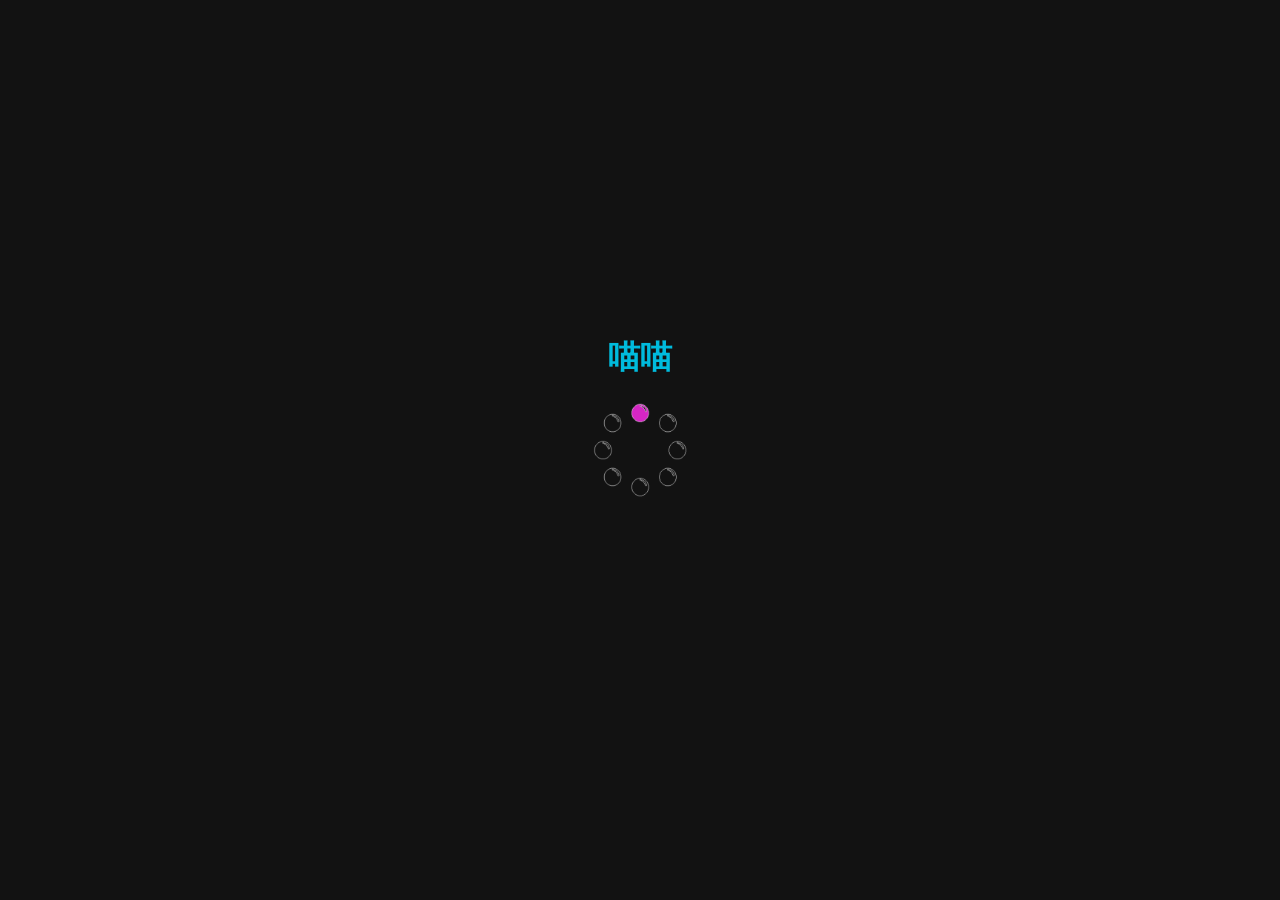
==== index.html @ 08305f8e "Add files via upload" ====
<!DOCTYPE html>
<html lang="zh-Hant">
<head>
    <meta charset="UTF-8">
    <title>喵喵</title>
    <style>
        * {
            margin: 0;
            padding: 0;
            box-sizing: border-box;
        }
        @keyframes breathe {
            0%   { background-color: #121212; }
            50%  { background-color: #1a1a2e; } /* 稍微帶點深藍的黑 */
            100% { background-color: #121212; }
        }
        body {
            background-color: #121212;
            animation: breathe 5s ease infinite; /* 簡寫法：名稱 5秒 平滑 無限次 */
            font-family: "Microsoft JhengHei", sans-serif;
            /* 讓 Body 成為一個充滿全螢幕的黑色基地 */
            height: 100dvh;
            width: 100%;
            overflow: hidden;
            display: flex;
            justify-content: center;
            align-items: center;
        }

        /* 關鍵：讓兩個主要區塊都具備置中能力 */
        #initLoading {
            display: flex;
            flex-direction: column;
            justify-content: center;
            align-items: center;
            position: relative; /* 讓內部的絕對定位以這為基準 */
        }        
        #displayImage {
            display: flex;
            flex-direction: column;
            justify-content: center;
            align-items: center;
            position: relative; /* 讓內部的絕對定位以這為基準 */
            opacity: 0;             /* 初始隱身 */
            transition: opacity 1.5s ease-in-out; /* 透明度變化時，花1.5秒平滑過渡 */
        }
        #loading_gif {
            width: 100px;
            mix-blend-mode: screen; /* 讓 GIF 的亮部與背景融合，暗部保持黑色 */
        }
        /* 讓標題「浮動」，不影響圖片的垂直中心點 */
        h1 {
            color: #00BBDD;
            position: absolute; 
            bottom: 100%; /* 把標題推到中心點（圖片）的上方 */
            margin-bottom: 20px; /* 與圖片的間距 */
            white-space: nowrap; /* 防止標題換行 */
        }

        .main_image {
            border-radius: 20px;
            box-shadow: 10px 8px 10px rgba(255, 255, 255, 0.2);
            /* 這裡不用設定 display: block，因為 Flex 會處理它 */
        }

        #loading_gif {
            width: 100px;
        }
    </style>
</head>
<body>

    <div id="initLoading"> 
        <h1>喵喵</h1>
        <img id="loading_gif" src="images/loading.gif" alt="加載中">
    </div>

    <div id="displayImage" style="display: none;"> 
        <h1>總之就是<strong>喵喵</strong></h1>
        <img src="images/An.png" alt="杏醬賽高" width="500" class="main_image">
    </div>

    <script>
        setTimeout(function() {
            var init = document.getElementById('initLoading');
            var display = document.getElementById('displayImage');

            // 隱藏初始畫面
            init.style.display = 'none';

            // 顯示正式圖片（因為 CSS 裡設定了 flex，這裡要給 flex 才能維持置中）
            display.style.display = 'flex'; 
            setTimeout(function() {
                display.style.opacity = '1';
            }, 50);
        }, 3000); 
    </script>
</body>
</html>
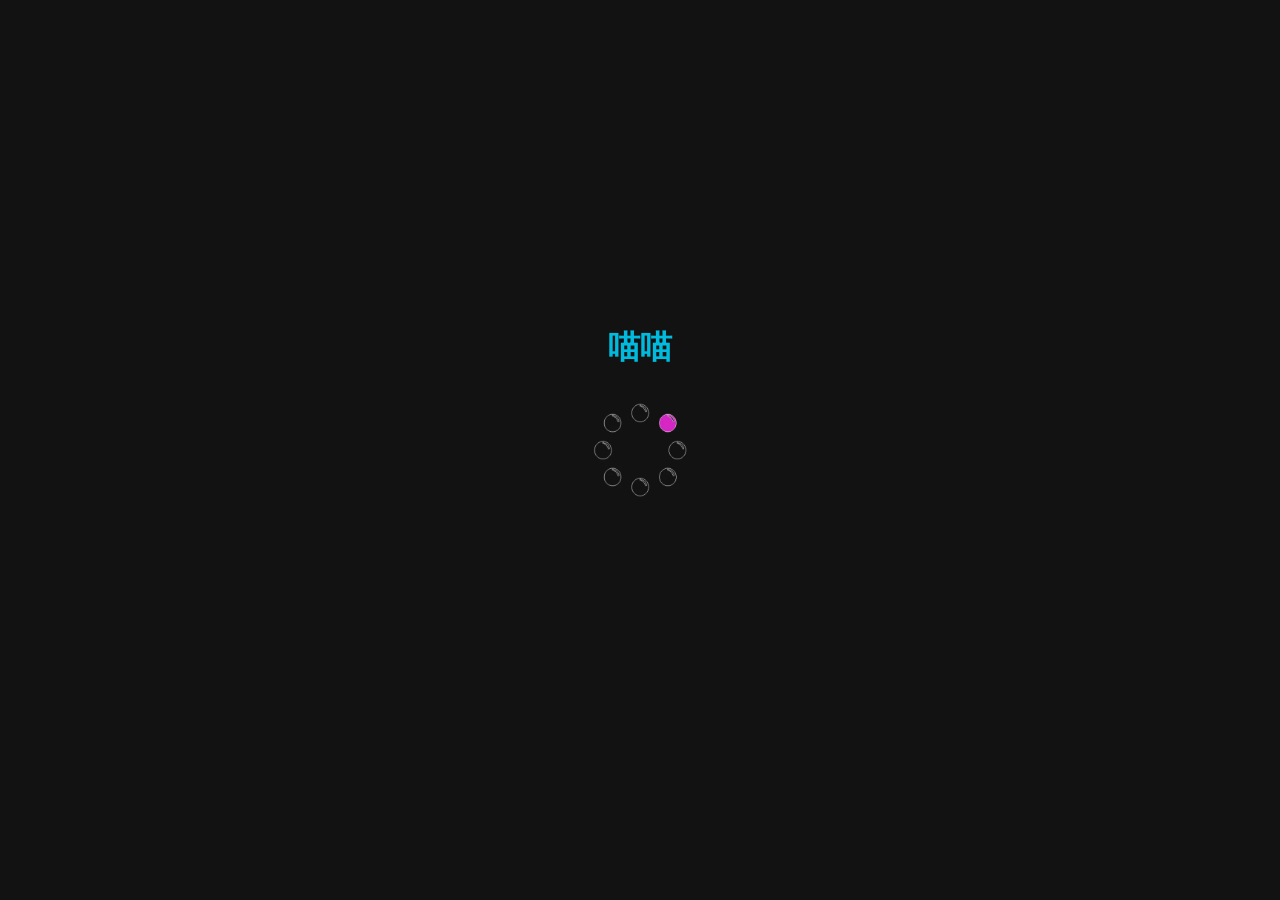
==== commit 426ff9dc: "Add files via upload" ====
--- a/index.html
+++ b/index.html
@@ -3,97 +3,27 @@
 <head>
     <meta charset="UTF-8">
     <title>喵喵</title>
-    <style>
-        * {
-            margin: 0;
-            padding: 0;
-            box-sizing: border-box;
-        }
-        @keyframes breathe {
-            0%   { background-color: #121212; }
-            50%  { background-color: #1a1a2e; } /* 稍微帶點深藍的黑 */
-            100% { background-color: #121212; }
-        }
-        body {
-            background-color: #121212;
-            animation: breathe 5s ease infinite; /* 簡寫法：名稱 5秒 平滑 無限次 */
-            font-family: "Microsoft JhengHei", sans-serif;
-            /* 讓 Body 成為一個充滿全螢幕的黑色基地 */
-            height: 100dvh;
-            width: 100%;
-            overflow: hidden;
-            display: flex;
-            justify-content: center;
-            align-items: center;
-        }
-
-        /* 關鍵：讓兩個主要區塊都具備置中能力 */
-        #initLoading {
-            display: flex;
-            flex-direction: column;
-            justify-content: center;
-            align-items: center;
-            position: relative; /* 讓內部的絕對定位以這為基準 */
-        }        
-        #displayImage {
-            display: flex;
-            flex-direction: column;
-            justify-content: center;
-            align-items: center;
-            position: relative; /* 讓內部的絕對定位以這為基準 */
-            opacity: 0;             /* 初始隱身 */
-            transition: opacity 1.5s ease-in-out; /* 透明度變化時，花1.5秒平滑過渡 */
-        }
-        #loading_gif {
-            width: 100px;
-            mix-blend-mode: screen; /* 讓 GIF 的亮部與背景融合，暗部保持黑色 */
-        }
-        /* 讓標題「浮動」，不影響圖片的垂直中心點 */
-        h1 {
-            color: #00BBDD;
-            position: absolute; 
-            bottom: 100%; /* 把標題推到中心點（圖片）的上方 */
-            margin-bottom: 20px; /* 與圖片的間距 */
-            white-space: nowrap; /* 防止標題換行 */
-        }
-
-        .main_image {
-            border-radius: 20px;
-            box-shadow: 10px 8px 10px rgba(255, 255, 255, 0.2);
-            /* 這裡不用設定 display: block，因為 Flex 會處理它 */
-        }
-
-        #loading_gif {
-            width: 100px;
-        }
-    </style>
+    <link rel="stylesheet" href="style.css">
 </head>
 <body>
 
-    <div id="initLoading"> 
-        <h1>喵喵</h1>
-        <img id="loading_gif" src="images/loading.gif" alt="加載中">
+    <div id="scene-init" class="scene"> 
+        <h1 class="title">喵喵</h1>
+
+        <div id="contentArea"> 
+            <img class="Loading_gif" src="images/loading.gif" alt="加載中" >
+        </div>
     </div>
 
-    <div id="displayImage" style="display: none;"> 
+    <div id="scene-gallery" class="scene" style="display: none;"> 
         <h1>總之就是<strong>喵喵</strong></h1>
-        <img src="images/An.png" alt="杏醬賽高" width="500" class="main_image">
+        <div class="image-viewer">
+            <button class="nav-btn prev-btn">&lt;</button> 
+            <img class="main_image" src="images/An1.png" alt="杏醬賽高">
+            <button class="nav-btn next-btn">&gt;</button> 
+        </div>
     </div>
 
-    <script>
-        setTimeout(function() {
-            var init = document.getElementById('initLoading');
-            var display = document.getElementById('displayImage');
-
-            // 隱藏初始畫面
-            init.style.display = 'none';
-
-            // 顯示正式圖片（因為 CSS 裡設定了 flex，這裡要給 flex 才能維持置中）
-            display.style.display = 'flex'; 
-            setTimeout(function() {
-                display.style.opacity = '1';
-            }, 50);
-        }, 3000); 
-    </script>
+    <script src="main.js"></script>
 </body>
 </html>
--- a/style.css
+++ b/style.css
@@ -0,0 +1,137 @@
+* {
+        margin: 0;
+        padding: 0;
+        box-sizing: border-box;
+    }
+    @keyframes breathe {
+        0%   { background-color: #121212; }
+        50%  { background-color: #1a1a2e; } /* 稍微帶點深藍的黑 */
+        100% { background-color: #121212; }
+    }
+    body {
+        background-color: #121212;
+        animation: breathe 5s ease infinite; /* 簡寫法：名稱 5秒 平滑 無限次 */
+        font-family: "Microsoft JhengHei", sans-serif;
+        /* 讓 Body 成為一個充滿全螢幕的黑色基地 */
+        height: 100dvh;
+        width: 100%;
+        overflow: hidden;
+        display: flex;
+        justify-content: center;
+        align-items: center;
+    }
+    .scene {
+        display: flex;
+        flex-direction: column;
+        justify-content: center;
+        align-items: center;
+        position: relative;
+        width: 100%;
+    }
+
+    /* 確保畫廊場景初始是隱形且有過渡動畫 */
+    #scene-gallery {
+        opacity: 0;
+        transition: opacity 1.5s ease-in-out;
+    }
+
+    .Loading_gif {
+        width: 100px;
+        mix-blend-mode: screen;
+    }
+
+    .displayImage {
+        opacity: 0;             /* 初始隱身 */
+        transition: opacity 1.5s ease-in-out; /* 透明度變化時，花1.5秒平滑過渡 */
+    }
+
+    .main_image {
+        width: 500px;
+        border-radius: 20px;
+        box-shadow: 10px 8px 10px rgba(255, 255, 255, 0.2);
+        /* 這裡不用設定 display: block，因為 Flex 會處理它 */
+        transition: opacity 0.4s ease-in-out;
+    }        
+
+    /* 標題固定在上方 */
+    h1 {
+        color: #00BBDD;
+        position: absolute; 
+        bottom: 100%; 
+        margin-bottom: 20px; 
+        white-space: nowrap; 
+    }
+
+    /* 按鈕美化 */
+    .btn-start {
+        padding: 12px 35px;
+        background-color: transparent;
+        border: 2px solid #00BBDD;
+        color: #00BBDD;
+        border-radius: 50px;
+        font-size: 18px;
+        cursor: pointer;
+        transition: all 0.3s ease;
+        font-family: inherit;
+        /* 確保按鈕不會產生額外的外部間距去撐開容器 */
+        margin: 0;
+    }
+
+    .btn-start:hover {
+        background-color: #00BBDD;
+        color: #121212;
+        box-shadow: 0 0 20px rgba(0, 187, 221, 0.5);
+        transform: scale(1.05);
+        /* 這裡是關鍵：滑鼠移上去時，我們「輕微」移動按鈕，但保持它的縮放不影響版面 */
+        transform: scale(1.05) translateY(0px);
+    }
+
+    /* 讓按鈕區也能有淡入感 */
+    .LoadingComplete {
+        opacity: 0;
+        transition: opacity 0.8s ease;
+    }
+
+    #contentArea {
+        /* 這個高度必須大於你的按鈕加上 hover 時放大的總高度，建議設 100px-120px */
+        height: 120px; 
+
+        display: flex;
+        justify-content: center;
+        align-items: center; /* 讓裡面的 GIF 或按鈕在這個 120px 裡垂直置中 */
+        
+        /* 關鍵：不論裡面怎麼變，絕對不准把這個 120px 撐開 */
+        overflow: visible; 
+    }
+    .image-viewer {
+                display: flex;
+                align-items: center;  /* 垂直置中 */
+                gap: 20px;            /* 按鈕與圖片的間距 */
+            }
+    .nav-btn {
+        width: 50px;
+        height: 50px;
+        background-color: rgba(0, 187, 221, 0.2); /* 半透明底色 */
+        border: 2px solid #00BBDD;
+        color: #00BBDD;
+        border-radius: 50%;    /* 圓形 */
+        font-size: 24px;
+        cursor: pointer;
+        transition: all 0.3s ease;
+        display: flex;
+        justify-content: center;
+        align-items: center;
+        outline: none;
+    }
+
+    /* 滑鼠移入效果 */
+    .nav-btn:hover {
+        background-color: #00BBDD;
+        color: #121212;
+        box-shadow: 0 0 15px rgba(0, 187, 221, 0.5);
+    }
+
+    /* 點擊微縮小 */
+    .nav-btn:active {
+        transform: scale(0.9);
+    }
